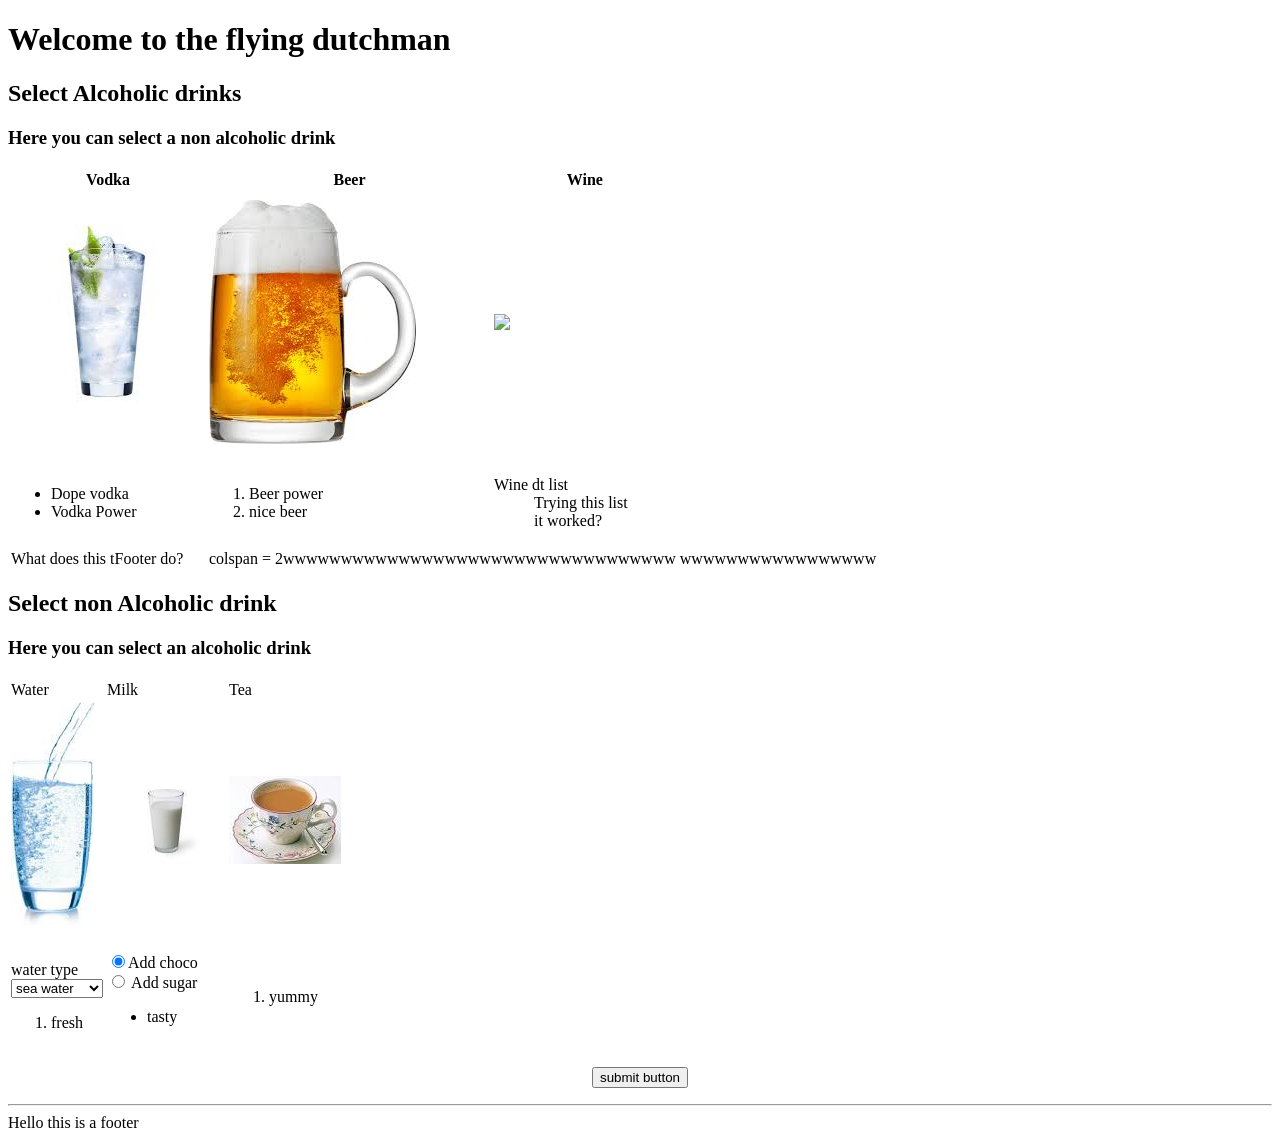
==== Tutorial/index.html @ d77eec8f "html tutorial done" ====
<!DOCTYPE html>
<html lang="en">
<head>
    <meta charset="UTF-8">
    <title>Tutorial of the flying dutchman </title>



</head>
<body>
<main>
    <h1>Welcome to the flying dutchman</h1>

    <section>
        <h2>Select Alcoholic drinks</h2>
        <h3>Here you can select a non alcoholic drink</h3>
        <table>
            <thead>
            <tr>
                <th>Vodka</th>
                <th>Beer</th>
                <th>Wine</th>
            </tr>
            </thead>
            <tbody>
            <tr>
                <td><img src="[data-uri]">
                </td>
                <td><img src="[data-uri]">
                </td>
                <td><img src="https://encrypted-tbn2.gstatic.com/images?q=tbn:ANd9GcScx3RK7yOpF1Gx-nnTf1lunNNcSfxMVW5TrTo9FAR8W2EIg2UlDg">
                </td>
            </tr>
            <tr>
                <td>
                    <ul>
                        <li>Dope vodka</li>
                        <li>Vodka Power</li>
                    </ul>
                </td>
                <td>
                    <ol>
                        <li>Beer power</li>
                        <li>nice beer</li>
                    </ol>
                </td>
                <td>
                    <dl>
                        <dt>Wine dt list</dt>
                        <dd>Trying this list</dd>
                        <dd>it worked?</dd>
                    </dl>
                </td>
            </tr>
            </tbody>
            <tfoot>
            <tr>
                <td>
                    What does this tFooter do?
                </td>
                <td colspan="3">
                    colspan = 2wwwwwwwwwwwwwwwwwwwwwwwwwwwwwwwwww
                </td>
                <td>wwwwwwwwwwwwwwwww</td>
            </tr>
            </tfoot>
        </table>
    </section>
    <section>
        <h2>Select non Alcoholic drink</h2>
        <h3>Here you can select an alcoholic drink</h3>
        <table>
            <thead>
            <tr>
                <td>Water</td>
                <td>Milk</td>
                <td>Tea</td>
            </tr>
            </thead>

            <tbody>
            <tr>
                <td>
                    <img src="[data-uri]">
                </td>
                <td>
                    <img src="[data-uri]">
                </td>
                <td>
                    <img src="[data-uri]">
                </td>
            </tr>
            <tr>
                <td>
                    <p>
                        <label for="watertype">water type</label><br>
                        <select id="watertype" name="dropdown">
                            <option>dank water</option>
                            <option selected="selected">sea water</option>
                            <option>sugar water</option>

                        </select>
                    </p>
                    <ol>
                        <li>fresh</li>
                    </ol>
                </td>
                <td>
                    <form>
                        <input checked="checked" type="radio" name="add" id="choco" value="choco" ><label for="choco">Add choco</label><br>
                        <input type="radio" name="add" id="sugar" value="sugar"><label for="sugar"> Add sugar</label>
                    </form>

                    <ul><li>tasty</li></ul>
                </td>
                <td>
                    <ol>
                        <li>yummy</li>
                    </ol>
                </td>
            </tr>
            </tbody>
        </table>
    </section>

    <p align="center"><button type="submit">submit button</button></p>
</main>

<hr>
<footer>Hello this is a footer</footer>
</body>
</html>
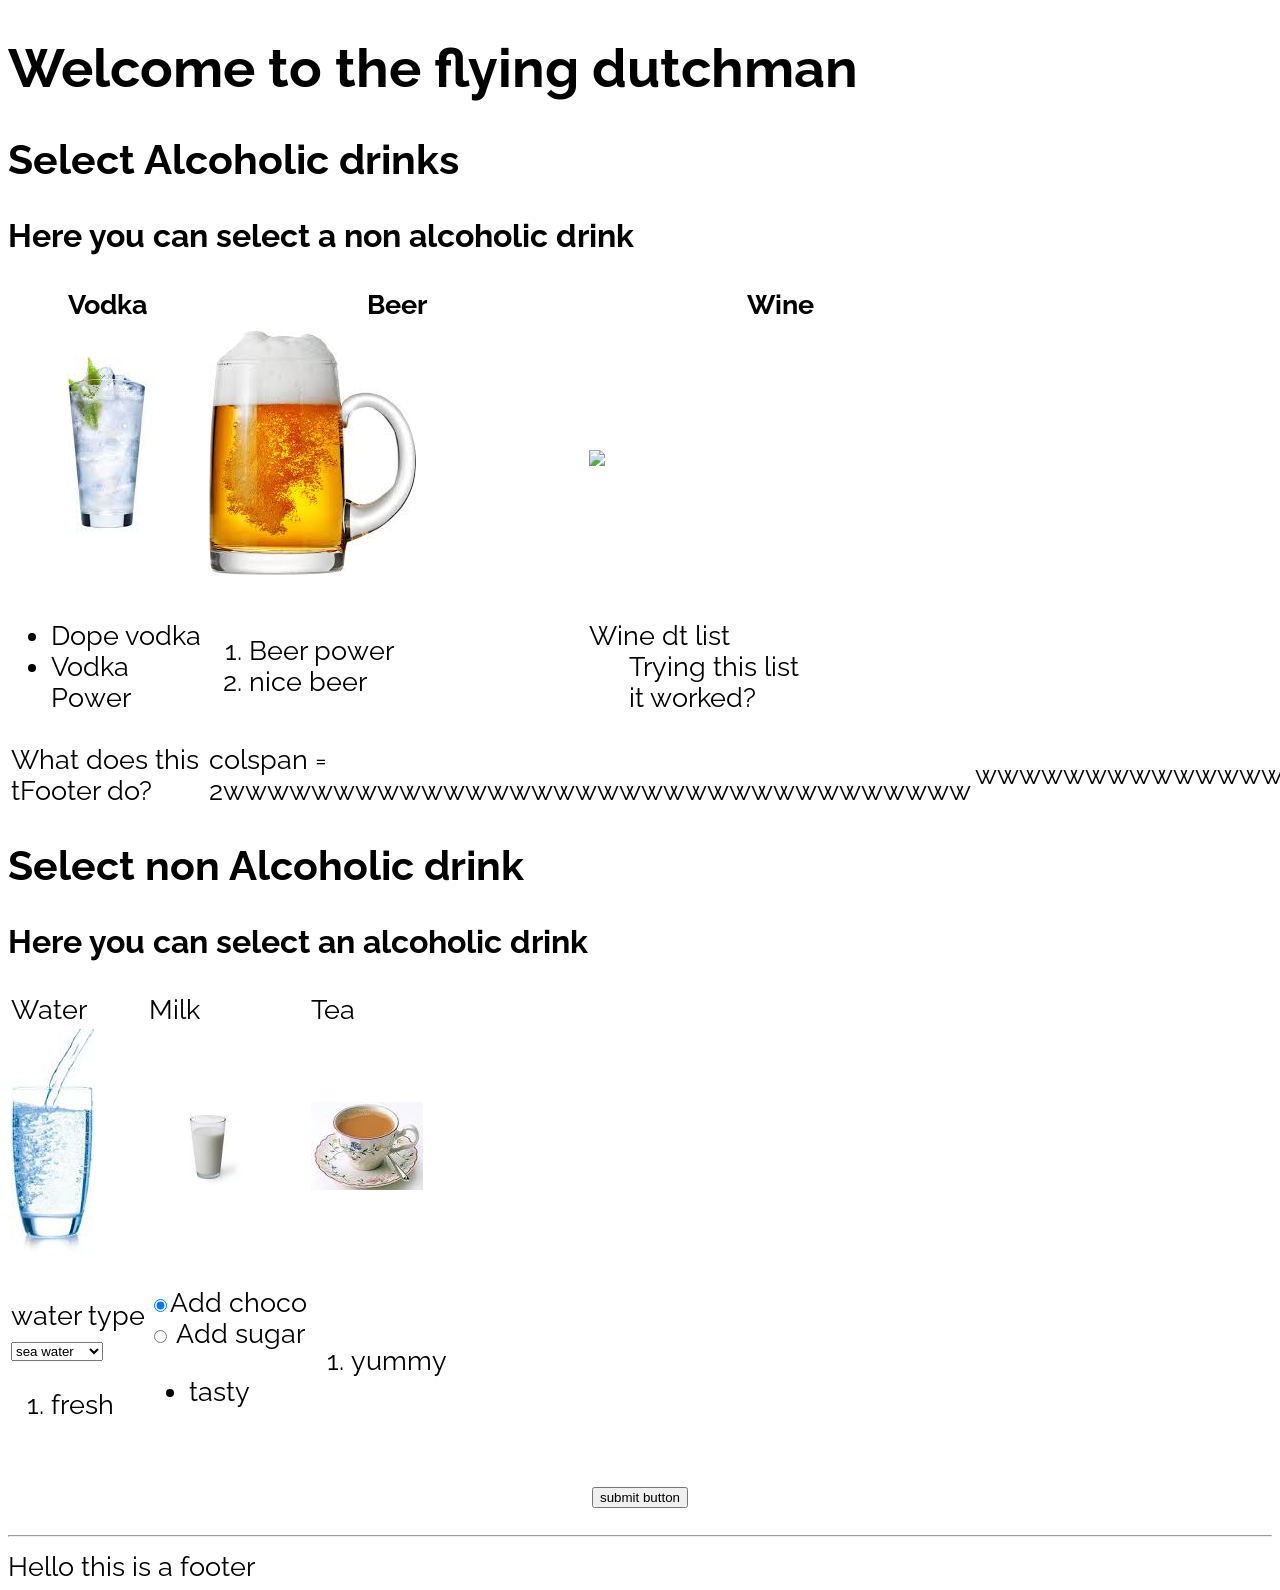
==== commit d245da18: "css start" ====
--- a/Tutorial/index.html
+++ b/Tutorial/index.html
@@ -3,7 +3,7 @@
 <head>
     <meta charset="UTF-8">
     <title>Tutorial of the flying dutchman </title>
-
+    <link rel="stylesheet" type="text/css" href="css/style.css">
 
 
 </head>
--- a/Tutorial/css/style.css
+++ b/Tutorial/css/style.css
@@ -0,0 +1,6 @@
+@import url('https://fonts.googleapis.com/css?family=Raleway');
+
+body{
+    font-family: "Raleway", sans-serif;
+    font-size:3vh
+}
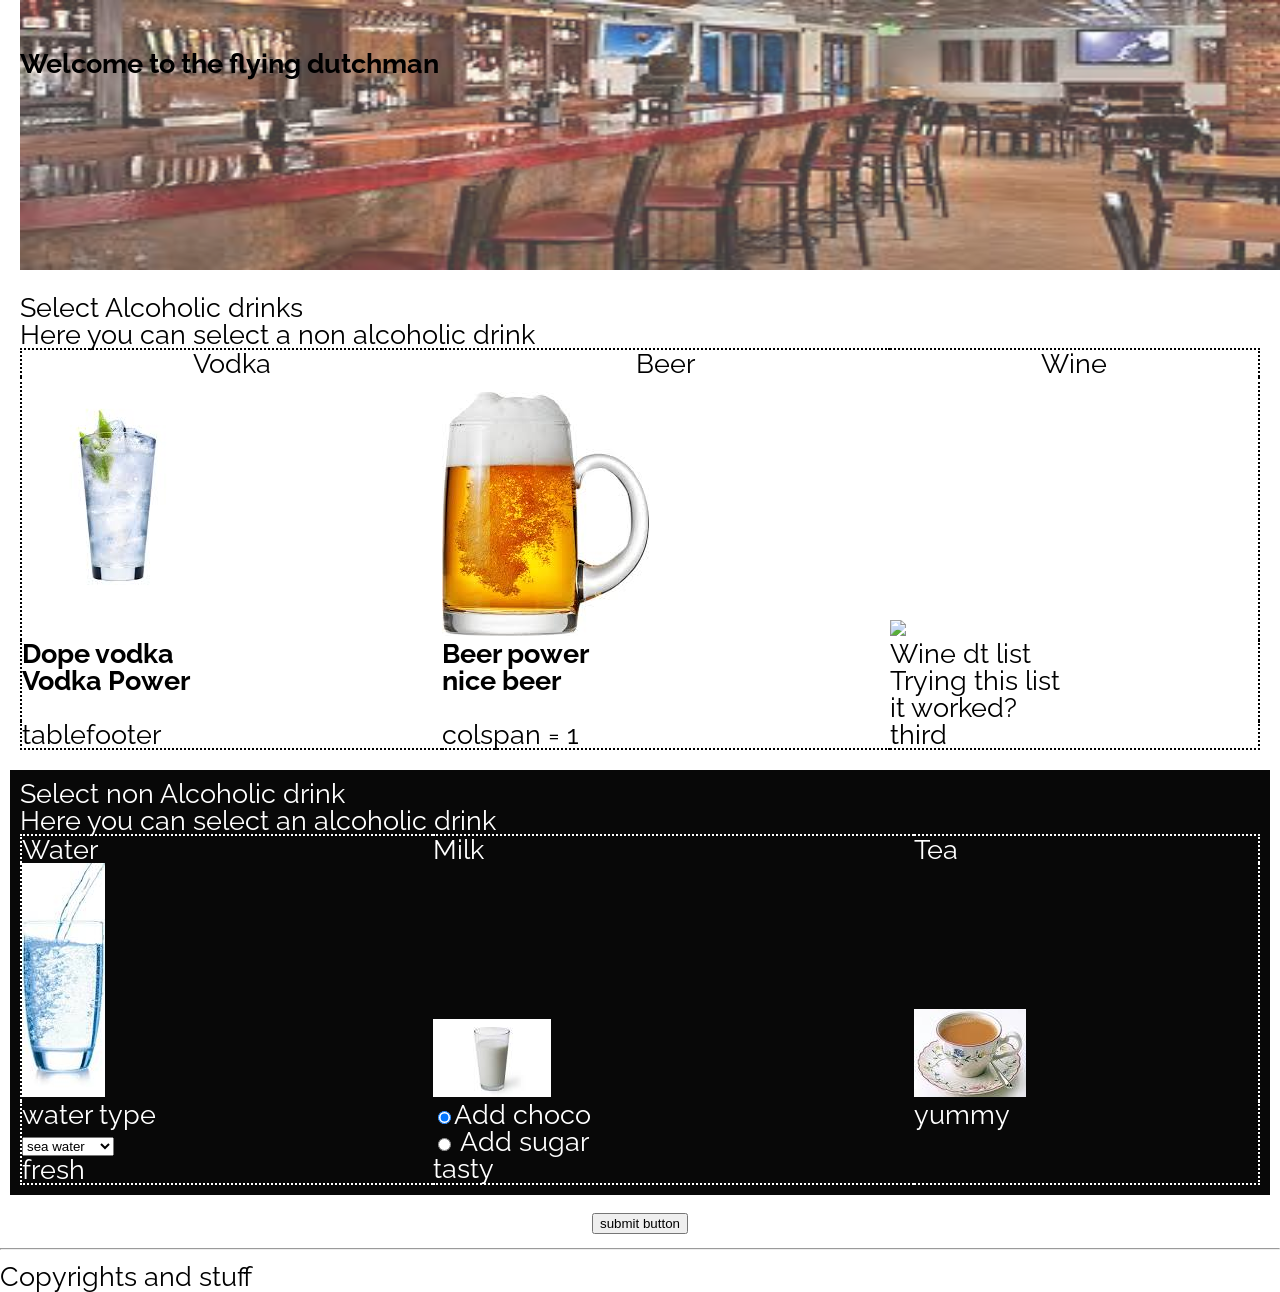
==== commit 334a8312: "css and html done" ====
--- a/Tutorial/index.html
+++ b/Tutorial/index.html
@@ -3,15 +3,20 @@
 <head>
     <meta charset="UTF-8">
     <title>Tutorial of the flying dutchman </title>
+    <link rel="stylesheet" type="text/css" href="css/reset.css">
     <link rel="stylesheet" type="text/css" href="css/style.css">
 
 
 </head>
 <body>
 <main>
-    <h1>Welcome to the flying dutchman</h1>
 
-    <section>
+    <section class="header">
+    <h1 id="headertext">Welcome to the flying dutchman</h1>
+    <img id="headerimg" src="[data-uri]">
+    </section>
+
+    <section id="alco">
         <h2>Select Alcoholic drinks</h2>
         <h3>Here you can select a non alcoholic drink</h3>
         <table>
@@ -32,13 +37,13 @@
                 </td>
             </tr>
             <tr>
-                <td>
+                <td class="vodka">
                     <ul>
                         <li>Dope vodka</li>
                         <li>Vodka Power</li>
                     </ul>
                 </td>
-                <td>
+                <td class="beer">
                     <ol>
                         <li>Beer power</li>
                         <li>nice beer</li>
@@ -54,22 +59,22 @@
             </tr>
             </tbody>
             <tfoot>
-            <tr>
-                <td>
-                    What does this tFooter do?
-                </td>
-                <td colspan="3">
-                    colspan = 2wwwwwwwwwwwwwwwwwwwwwwwwwwwwwwwwww
-                </td>
-                <td>wwwwwwwwwwwwwwwww</td>
-            </tr>
+                <tr>
+                    <td>
+                        tablefooter
+                    </td>
+                    <td colspan="1">
+                        colspan = 1
+                    </td>
+                    <td>third</td>
+                </tr>
             </tfoot>
         </table>
     </section>
-    <section>
+    <section id="nonalco">
         <h2>Select non Alcoholic drink</h2>
         <h3>Here you can select an alcoholic drink</h3>
-        <table>
+        <table class="nonalcoTable">
             <thead>
             <tr>
                 <td>Water</td>
@@ -123,10 +128,10 @@
         </table>
     </section>
 
-    <p align="center"><button type="submit">submit button</button></p>
+    <p align="center"><button type="submit" class="button">submit button</button></p>
 </main>
 
 <hr>
-<footer>Hello this is a footer</footer>
+<footer>Copyrights and stuff</footer>
 </body>
 </html>
--- a/Tutorial/css/style.css
+++ b/Tutorial/css/style.css
@@ -2,5 +2,56 @@
 
 body{
     font-family: "Raleway", sans-serif;
-    font-size:3vh
+    font-size:3vh;
+}
+.vodka{
+    font-weight:bold;
+}
+.beer{
+    font-weight:bold;
+}
+#alco{
+    margin: 10px;
+    padding: 10px;
+}
+#nonalco{
+    margin: 10px;
+    padding: 10px;
+    background: #080808;
+    color:white;
+}
+
+.header{
+    margin-left: 10px;
+    padding-left: 10px;
+    overflow: hidden;
+
+}
+#headerimg{
+    opacity:0.76;
+    width: 100%;
+    height: 30vh;
+}
+#headertext{
+    position:absolute;
+    top: 50px;
+    font-weight: bolder;
+    z-index: 100;
+}
+
+table{
+    align-content:center;
+    width:100%;
+    border: 2px dotted;
+}
+
+
+button:hover{
+    color:orange;
+    padding-top: 20px;
+    font-weight:bold;
+    font-family: Raleway, sans-serif;
+}
+
+.nonalcoTable{
 }
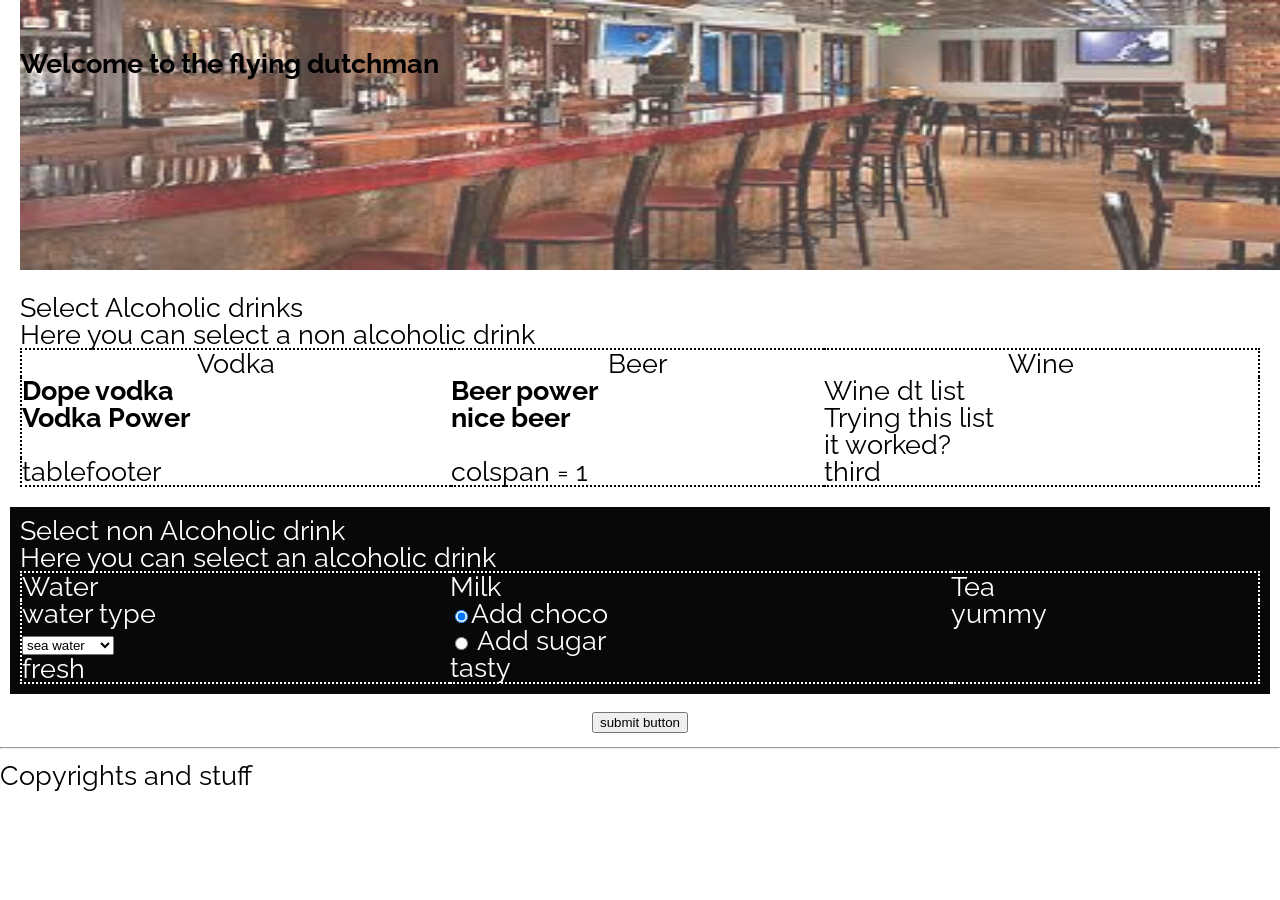
==== commit 5dec1740: "done!" ====
--- a/Tutorial/index.html
+++ b/Tutorial/index.html
@@ -6,7 +6,14 @@
     <link rel="stylesheet" type="text/css" href="css/reset.css">
     <link rel="stylesheet" type="text/css" href="css/style.css">
 
+    <script type="text/javascript" src="data/menu.js"></script>
+    <script src="js/jquery-3.1.1.js"></script>
+    <script src="js/script.js"></script>
 
+    <script>
+   //     docLoaded(indexPageLoaded);
+   //     docLoaded(buttonTrigger);
+    </script>
 </head>
 <body>
 <main>
@@ -28,14 +35,10 @@
             </tr>
             </thead>
             <tbody>
-            <tr>
-                <td><img src="[data-uri]">
-                </td>
-                <td><img src="[data-uri]">
-                </td>
-                <td><img src="https://encrypted-tbn2.gstatic.com/images?q=tbn:ANd9GcScx3RK7yOpF1Gx-nnTf1lunNNcSfxMVW5TrTo9FAR8W2EIg2UlDg">
-                </td>
+            <tr id="alcorow">
+
             </tr>
+
             <tr>
                 <td class="vodka">
                     <ul>
@@ -84,16 +87,8 @@
             </thead>
 
             <tbody>
-            <tr>
-                <td>
-                    <img src="[data-uri]">
-                </td>
-                <td>
-                    <img src="[data-uri]">
-                </td>
-                <td>
-                    <img src="[data-uri]">
-                </td>
+            <tr id="nonalcorow">
+
             </tr>
             <tr>
                 <td>
@@ -111,7 +106,7 @@
                     </ol>
                 </td>
                 <td>
-                    <form>
+                    <form id="radioform">
                         <input checked="checked" type="radio" name="add" id="choco" value="choco" ><label for="choco">Add choco</label><br>
                         <input type="radio" name="add" id="sugar" value="sugar"><label for="sugar"> Add sugar</label>
                     </form>
@@ -128,7 +123,7 @@
         </table>
     </section>
 
-    <p align="center"><button type="submit" class="button">submit button</button></p>
+    <p align="center"><button type="submit" class="button" value="submitbutton" id="myButton">submit button</button></p>
 </main>
 
 <hr>
--- a/Tutorial/css/style.css
+++ b/Tutorial/css/style.css
@@ -42,6 +42,7 @@
 table{
     align-content:center;
     width:100%;
+    height: 100%;
     border: 2px dotted;
 }
 
